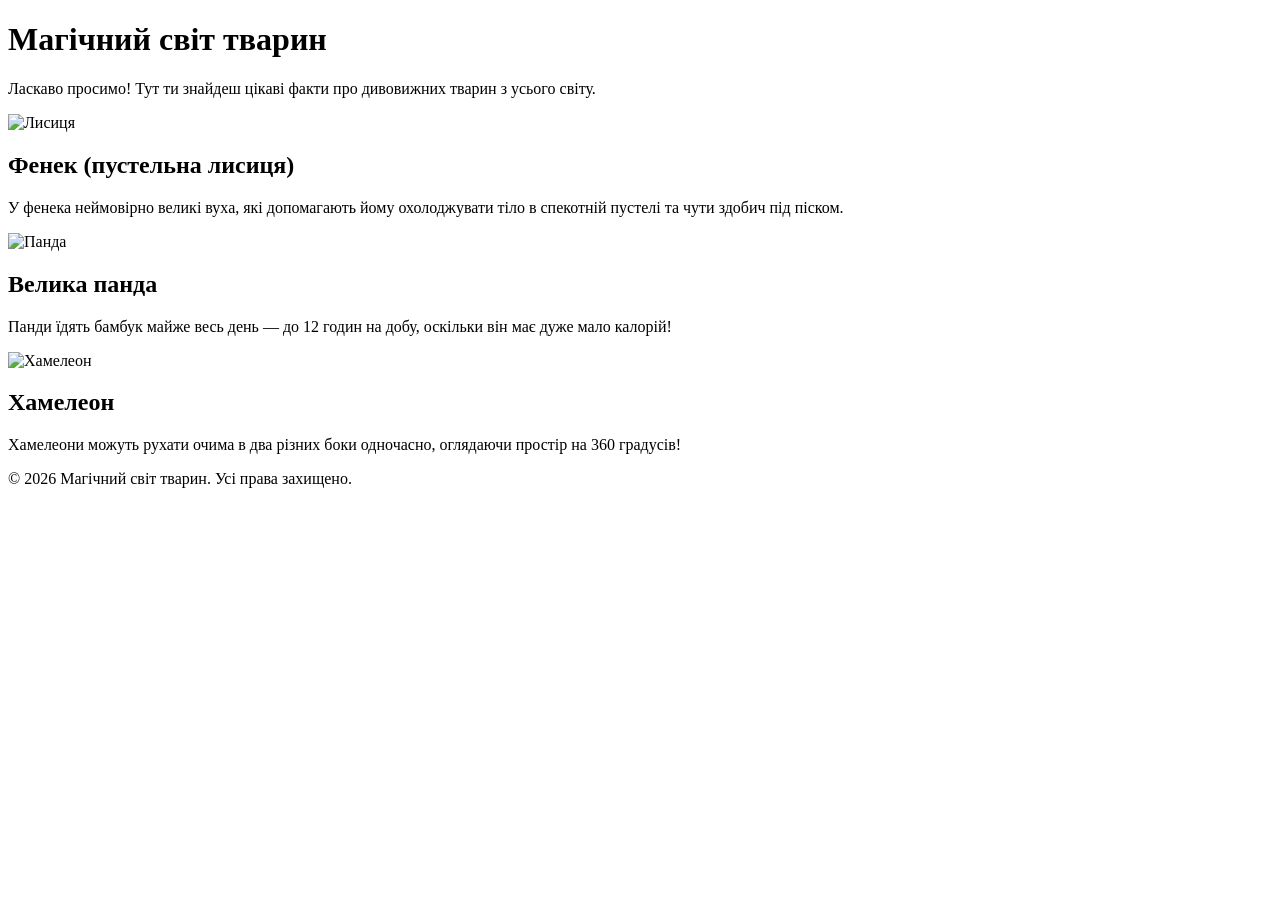
==== index.html @ 2b7cf55b "meta og" ====
<!DOCTYPE html>
<html lang="en">
<head>
    <meta charset="UTF-8">
    <meta name="viewport" content="width=device-width, initial-scale=1.0">
    <title>Open Graph Example</title>
    <link rel="stylesheet" href="styles.css">
    
    <meta property="og:title" content="Магічний світ тварин"/>
    <meta property="og:description" content="Дізнайся про дивовижних тварин, їх особистоссті та магічні історії."/>
    <meta property = "og:image" content="https://justsmart123.github.io/6.5/bird.png"/>
    <meta property = "og:image:width" content="1200"/>
    <meta property = "og:image:height" content="630"/>
    <meta property="og:url" content="https://justsmart123.github.io/6.5/"/>
    <meta property="og:type" content="website"/>

    
</head>
<body>
    <header>
        <h1>Магічний світ тварин </h1>
        <p>Ласкаво просимо! Тут ти знайдеш цікаві факти про дивовижних тварин з усього світу.</p>
    </header>
    <main>
        <div class="cards">
           <img src="
https://www.factosvit.com.ua/wp-content/uploads/2016/08/Lysytsya-fenek-Fennec.jpg
" alt="Лисиця">
            <h2>Фенек (пустельна лисиця)</h2>
            <p>У фенека неймовірно великі вуха, які допомагають йому охолоджувати тіло в спекотній пустелі та чути здобич під піском.</p>
        </div>
        <div class="cards">
            <img src="
https://images.unsplash.com/photo-1564349683136-77e08dba1ef7
" alt="Панда">
            <h2>Велика панда</h2>
            <p>Панди їдять бамбук майже весь день — до 12 годин на добу, оскільки він має дуже мало калорій!</p>
        </div>
        <div class="cards">
            <img src="
https://encrypted-tbn0.gstatic.com/images?q=tbn:ANd9GcS3Adg56CGijDa0NW5qy6mcfyMKTBZEDD1nGMgMHCCiTDZRJUeP5jy0GTU&s=10
" alt="Хамелеон">
            <h2>Хамелеон</h2>
            <p>Хамелеони можуть рухати очима в два різних боки одночасно, оглядаючи простір на 360 градусів!</p>
        </div>
        
    </main>

    <footer><p>&copy; 2026 Магічний світ тварин. Усі права захищено.</p></footer>
    <script src="script.js"></script>
</body>
</html>
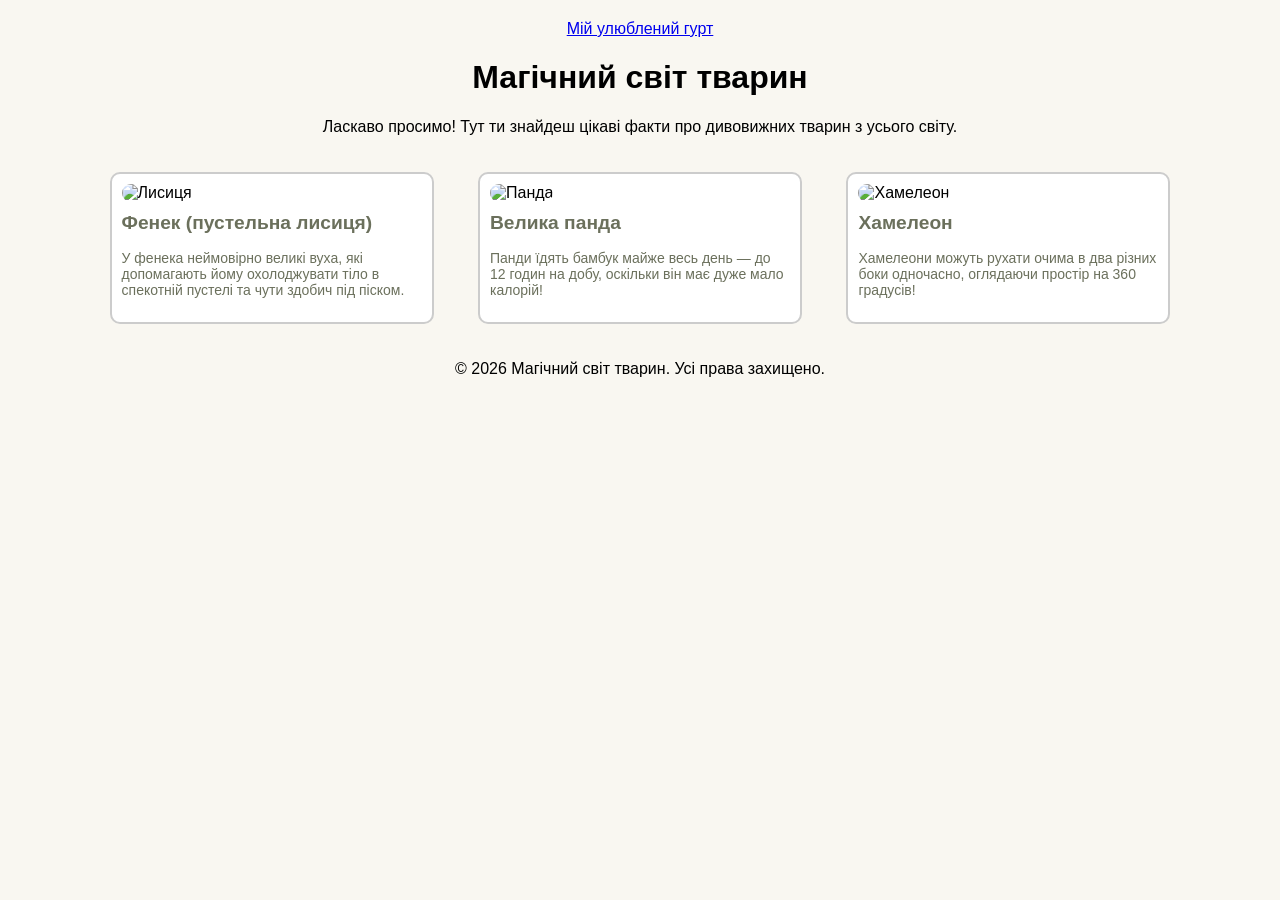
==== commit b49910aa: "гурт" ====
--- a/index.html
+++ b/index.html
@@ -5,7 +5,7 @@
     <meta name="viewport" content="width=device-width, initial-scale=1.0">
     <title>Open Graph Example</title>
     <link rel="stylesheet" href="styles.css">
-    
+
     <meta property="og:title" content="Магічний світ тварин"/>
     <meta property="og:description" content="Дізнайся про дивовижних тварин, їх особистоссті та магічні історії."/>
     <meta property = "og:image" content="https://justsmart123.github.io/6.5/bird.png"/>
@@ -18,6 +18,7 @@
 </head>
 <body>
     <header>
+        <a href="misk.html">Мій улюблений гурт</a>
         <h1>Магічний світ тварин </h1>
         <p>Ласкаво просимо! Тут ти знайдеш цікаві факти про дивовижних тварин з усього світу.</p>
     </header>
--- a/styles.css
+++ b/styles.css
@@ -0,0 +1,34 @@
+body {
+    font-family: Arial, sans-serif;
+    text-align: center;
+    margin: 20px;
+    background-color: #f9f7f1;
+}
+
+.cards {
+    display: inline-block;
+    width: 300px;
+    margin: 20px;
+    padding: 10px;
+    background-color: #fff;
+    border: 2px solid #ccc;
+    border-radius: 10px;
+    vertical-align: top;
+    text-align: left;
+}
+
+.cards img {
+    width: 100%;
+    border-radius: 10px;
+}
+
+.cards h2 {
+    color: #6b705c;
+    font-size: 1.2rem;
+    margin-top: 10px;
+}
+
+.cards p {
+    color: #6b705c;
+    font-size: 14px;
+}
